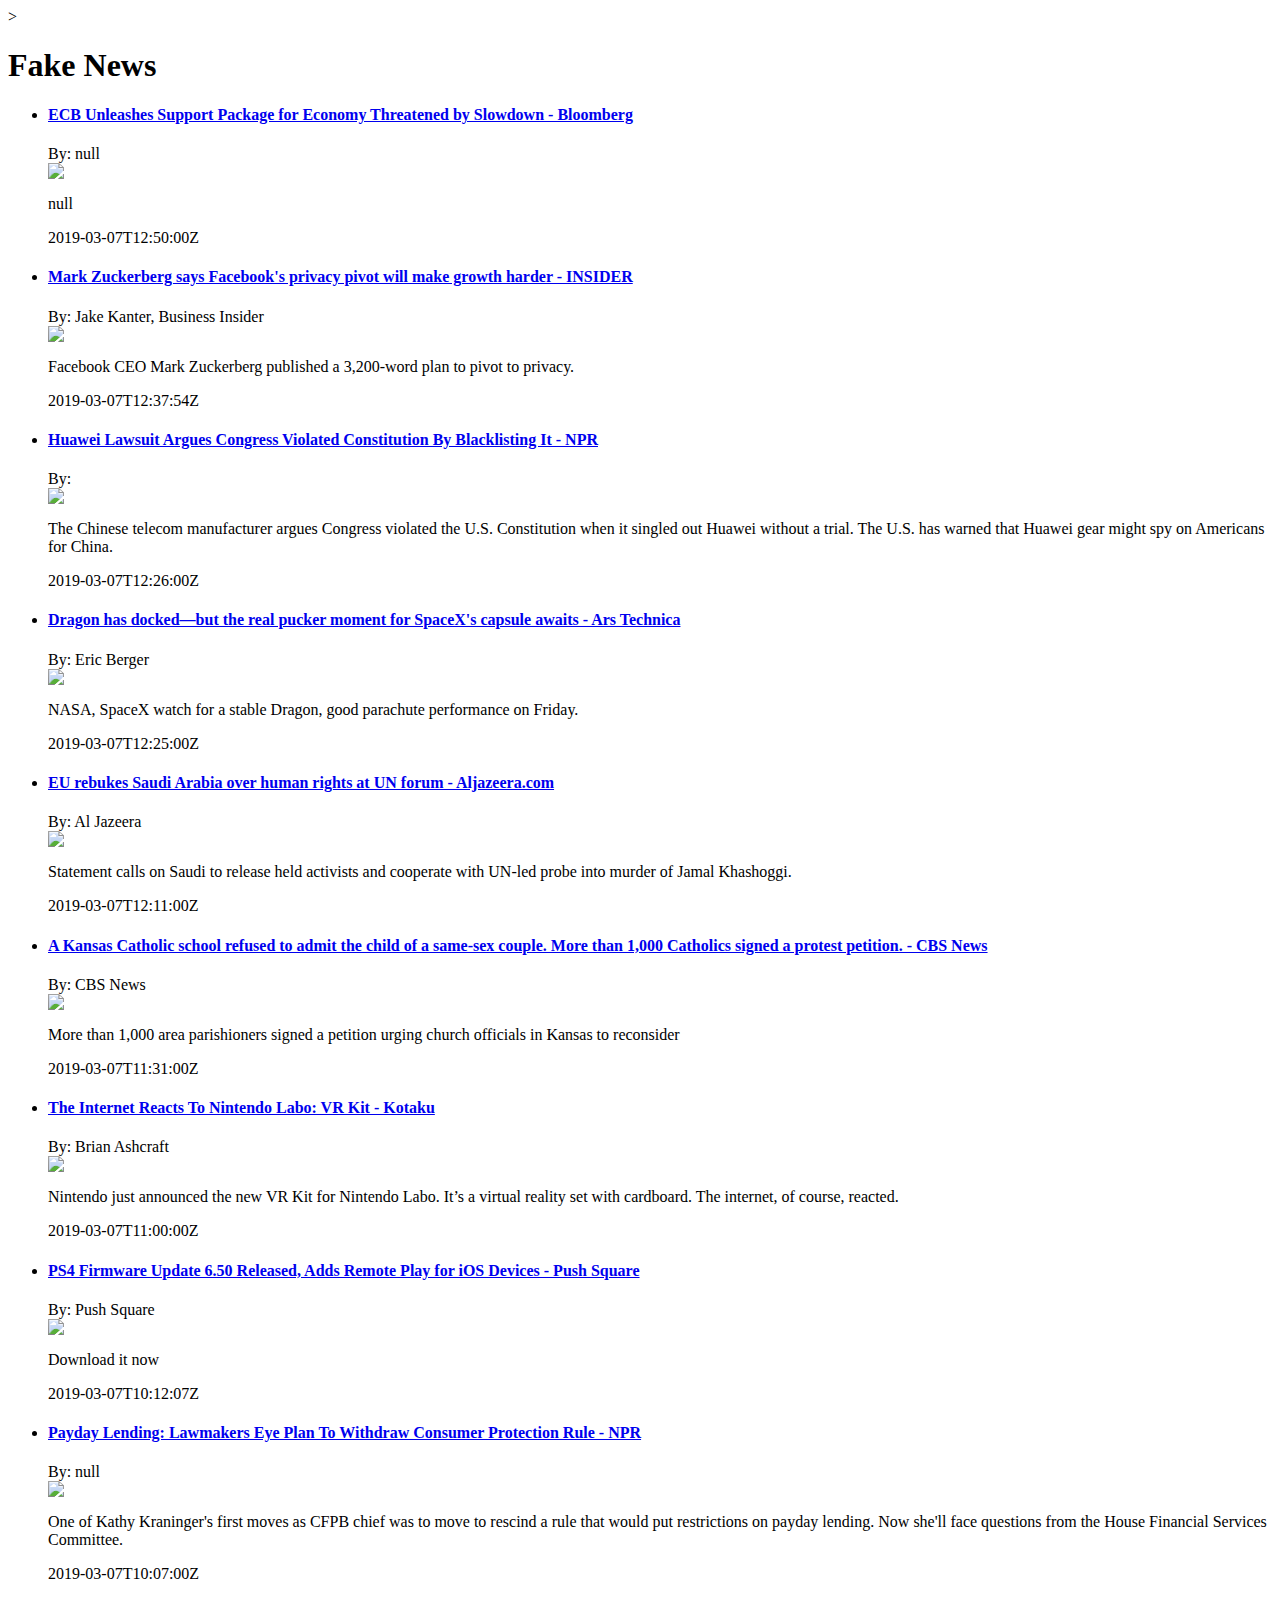
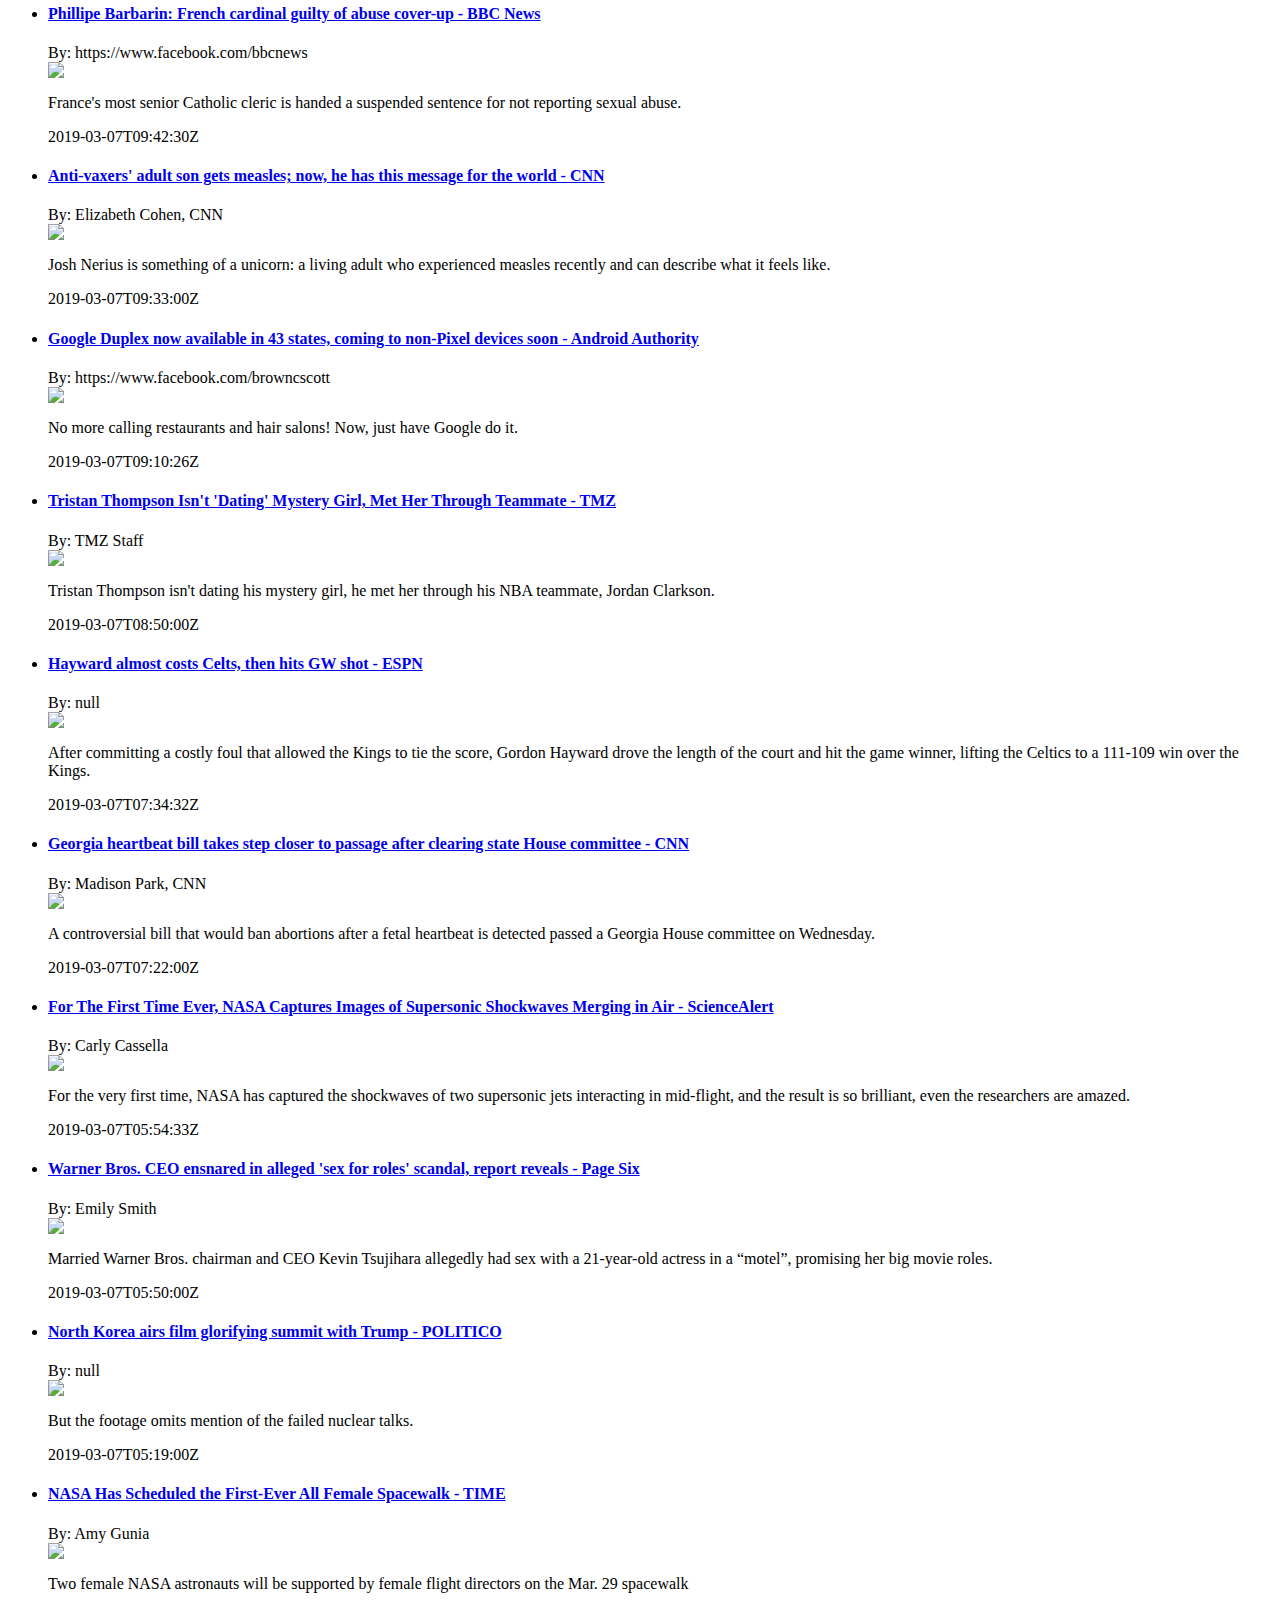
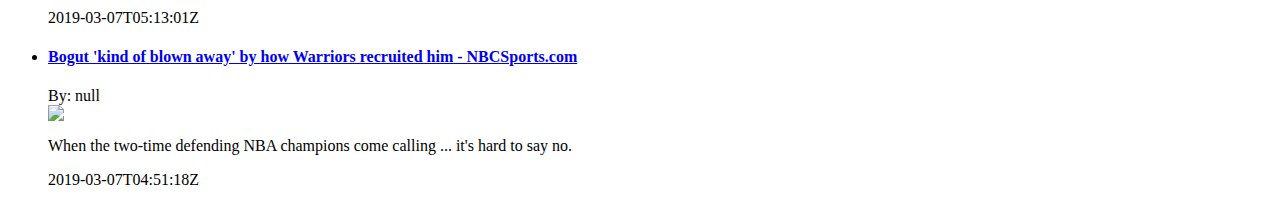
==== activity.html @ b58d380d "got the news still need to style" ====
<html>
<head>
        <link href="activity.css" rel="stylesheet" type="text/css"/>

    </head>
         >
</head>

<body>
<h1>Fake News</h1>
<div id= "newsBox">
<ul id = "newsList">




</ul>

</div>
</body>

<script src="news.js"></script>
<script src="app.js"></script>
</html>
---- activity.css ----
li {text-decoration: none;}
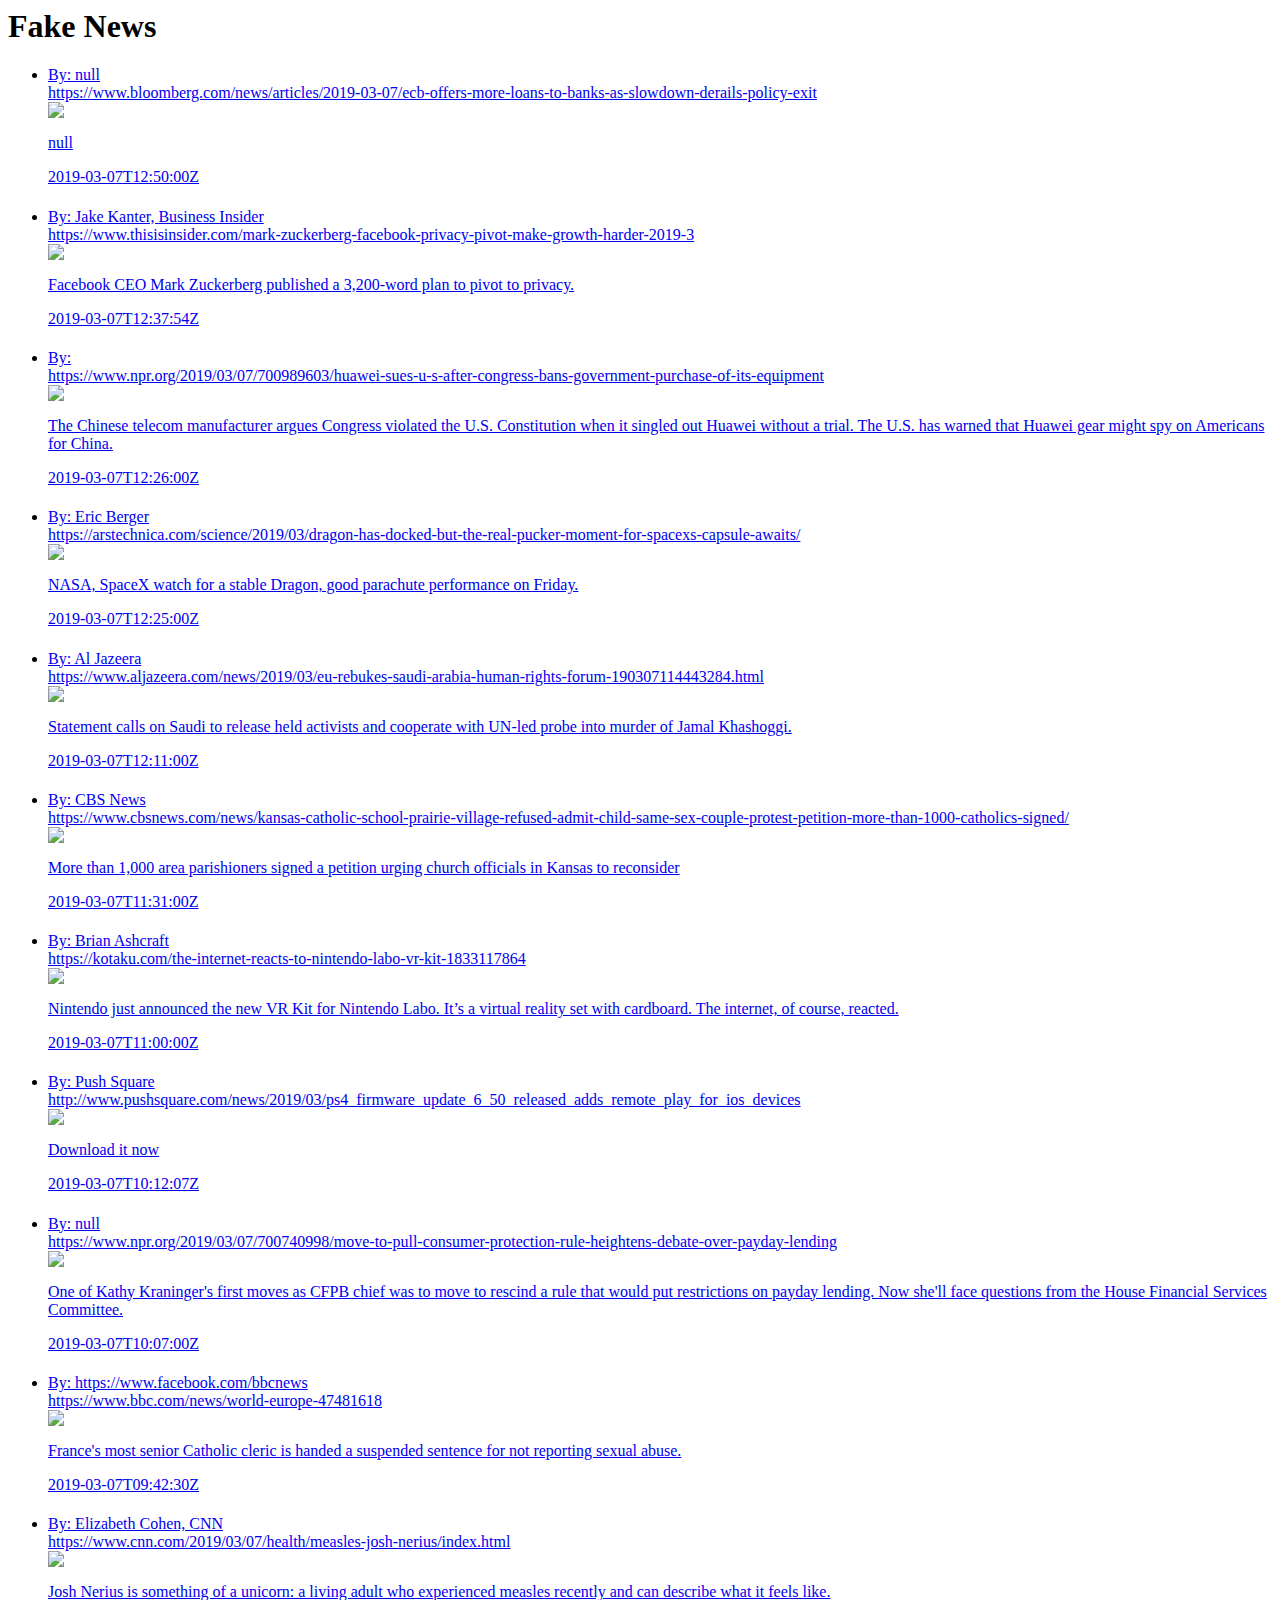
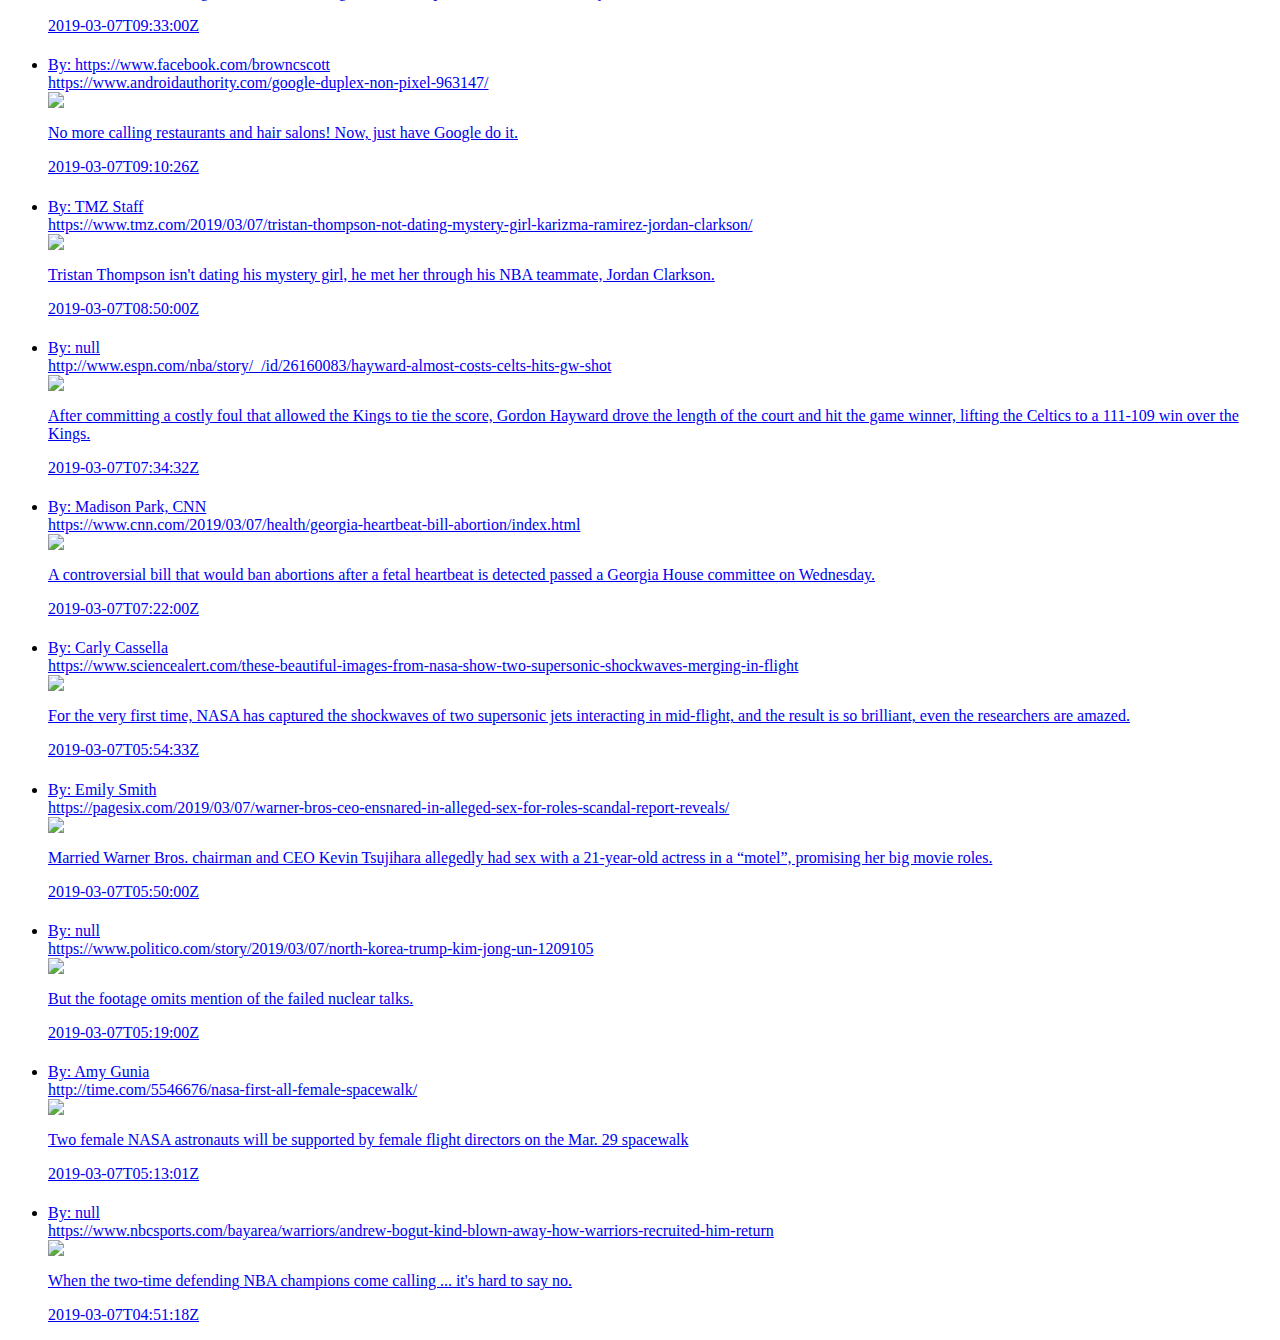
==== commit f71e7230: "finally figured out stock quote" ====
--- a/activity.html
+++ b/activity.html
@@ -3,7 +3,7 @@
         <link href="activity.css" rel="stylesheet" type="text/css"/>
 
     </head>
-         >
+         
 </head>
 
 <body>
